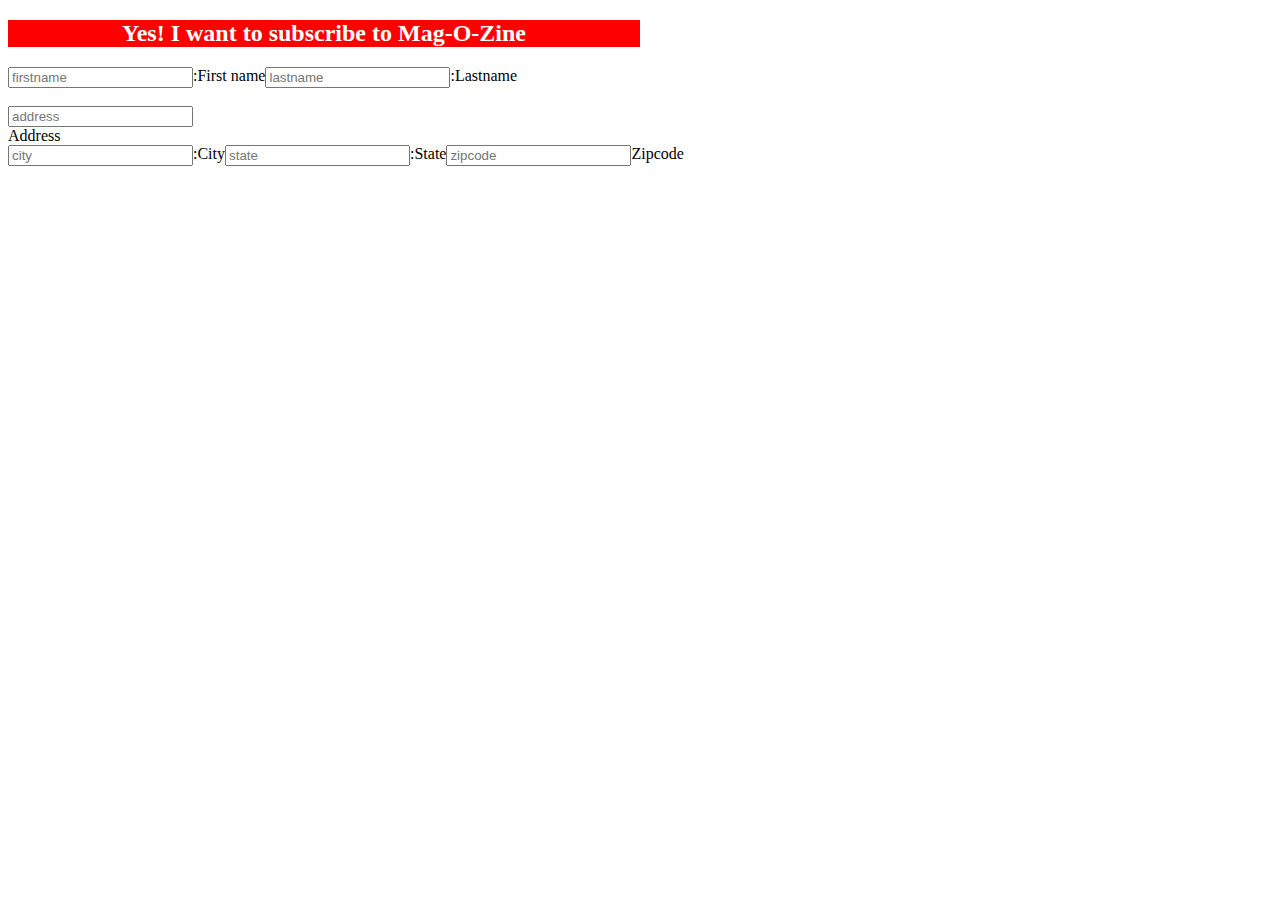
==== 7th task/index.html @ fd1b5403 "Add files via upload" ====
<!DOCTYPE html>
<html lang="en">
<head>
    <meta charset="UTF-8">
    <meta http-equiv="X-UA-Compatible" content="IE=edge">
    <meta name="viewport" content="width=device-width, initial-scale=1.0">
    <link rel="stylesheet" href="style.css">
    <title>Document</title>
</head>
<body>
    <form>
        <h2 class="head">Yes! I want to subscribe to Mag-O-Zine</h2>
 <div class="name">
<input id="firstname" name="firstname" placeholder="firstname"/> <br>
<label for="firstname">:First name</label>
<input id="lastname" name="lastname" placeholder="lastname"/> <br>
<label for="lastname">:Lastname</label>
</div><br>
<input id="address" name="address" placeholder="address"/> <br>
<label for="address">Address</label><br>
<div class="city">
    <input id="city" name="city" placeholder="city"/> <br>
<label for="city">:City</label>
<input id="state" name="state" placeholder="state"/> <br>
<label for="state">:State</label>
<input type ="number" id="zipcode" name="zipcode" placeholder="zipcode"/> <br>
<label for="zipcode">Zipcode</label>
</div>

</form>

</body>
</html>
---- 7th task/style.css ----
.head{
    text-align: center;
    color: white;
    background-color: red;
   
}
.name{
    display: flex;
}
form{
    width: 50%;
}
.city{
    display: flex;
}
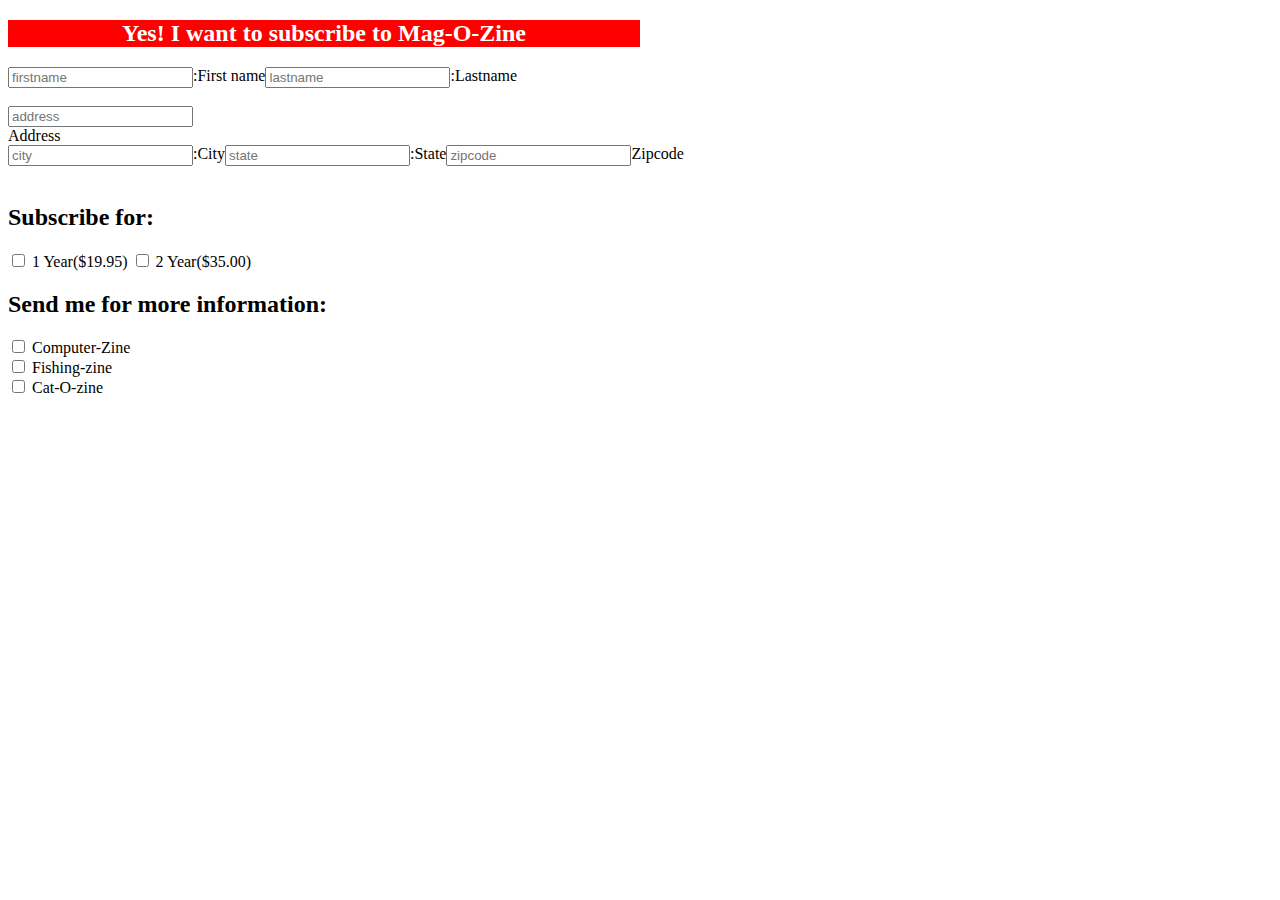
==== commit 92984fc5: "Add files via upload" ====
--- a/7th task/index.html
+++ b/7th task/index.html
@@ -25,8 +25,18 @@
 <label for="state">:State</label>
 <input type ="number" id="zipcode" name="zipcode" placeholder="zipcode"/> <br>
 <label for="zipcode">Zipcode</label>
+</div><br>
+  <div>
+<h2>Subscribe for:</h2>
+<input type="checkbox" value="year1"id="year1" name = "year"> <label for="year1"> 1 Year($19.95)</label>
+<input type="checkbox" value="year2"id="year2" name = "year"> <label for="year2"> 2 Year($35.00)</label>
 </div>
-
+<div>
+<h2>Send me for more information:</h2>
+<input type="checkbox" value="option1"id="option1" name = "option"> <label for="option1"> Computer-Zine</label><br>
+<input type="checkbox" value="option2"id="option2" name = "option"> <label for="option2"> Fishing-zine</label><br>
+<input type="checkbox" value="option3"id="option3" name = "option"> <label for="option3"> Cat-O-zine</label>
+</div>
 </form>
 
 </body>
